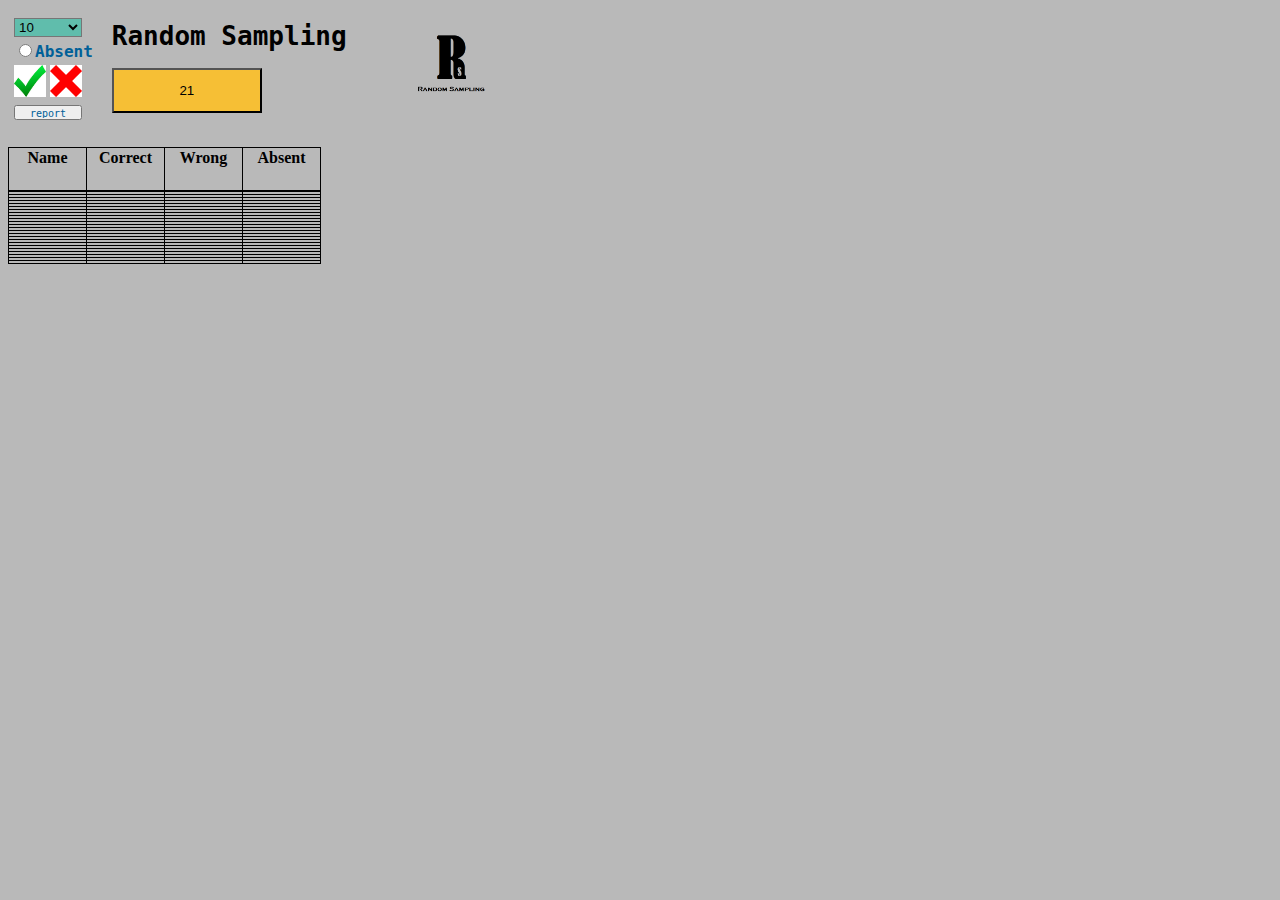
==== index.html @ a4bda089 "Update index.html" ====
<html>
        <head>
            <title>Random Sampling</title>
            <link href="RSNG EDIT.css" rel="stylesheet" type="text/css">
        </head>
        <body id="body" class="background">
            <table>
                <td>
                    <table>
                        <td>
                            <tr>
                                <td>
                                    <select style="background-color: rgb(96, 189, 172);" class="question" style="height:23px" id = "myList">
                                        <option value = "10"selected>10</option>
                                        <option value = "9">9</option>
                                    </select>
                                </td>
                            </tr>
                            <tr>
                                <td>
                                    <input type="radio" id="radio"><b style="color: rgb(0, 96, 152); font-family:monospace,bold">Absent</b>
                                </td>
                            </tr>
                            <tr>
                                <td>
                                    <input id="correct" type="image" class="image" src="tick.jpg">
                                    <input  id="wrong" type="image" class="image" src="xpng.png">
                                </td>
                            </tr>
                            <tr>
                                <td>
                                    <input type="button" class="button1" id="button1" value="report">
                                </td>
                            </tr>
                        </td>
                    </table>
                </td>
                <td></td>
                <td></td>
                <td></td>
                <td>
                    <table>
                        <tr>
                            <h1 style="font-family:monospace" id="test">Random Sampling</h1>
                        </tr>
                        <tr>
                            <input style="background-color:rgb(246, 191, 53)" class="button" type="button" name="button1" class="search" id="button" onclick="setNames(); table()">
                        </tr>
                    </table>
                </td>
                <td></td>
                <td></td>
                <td></td>
                <td></td>
                <td></td>
                <td></td>
                <td></td>
                <td></td>
                <td></td>
                <td></td>                 
                <td></td>
                <td></td>
                <td></td>
                <td>
                    <table>
                        <tr>
                            <img src="2020-03-09 21_34_09-Window.png" alt="RSNG logo" width="100px" height="75px">
                        </tr>
                    </table>
                </td>
            </table>
            <table>
                <tr><h1></h1></tr>
            </table>
            <table class="tables">
                <tr>
                    <td width="75px" class="tables"><h4>Name</h4></td>
                    <td width="75px" class="tables"><h4>Correct</h4></td>
                    <td width="75px" class="tables"><h4>Wrong</h4></td>
                    <td width="75px" class="tables"><h4>Absent</h4></td>
                </tr>
            </table>
            <table id="tableDisplay" class="tables">
                <tr>
                    <td width="75px" class="tables"></td><td width="75px" class="tables"></td><td width="75px" class="tables"></td><td width="75px" class="tables"></td>
                </tr>
                <tr>
                    <td class="tables"></td><td class="tables"></td><td class="tables"></td><td class="tables"></td>
                </tr>
                <tr>
                    <td class="tables"></td><td class="tables"></td><td class="tables"></td><td class="tables"></td>
                </tr>
                <tr>
                    <td class="tables"></td><td class="tables"></td><td class="tables"></td><td class="tables"></td>
                </tr>
                <tr>
                    <td class="tables"></td><td class="tables"></td><td class="tables"></td><td class="tables"></td>
                </tr>
                <tr>
                    <td class="tables"></td><td class="tables"></td><td class="tables"></td><td class="tables"></td>
                </tr>
                <tr>
                    <td class="tables"></td><td class="tables"></td><td class="tables"></td><td class="tables"></td>
                </tr>
                <tr>
                    <td class="tables"></td><td class="tables"></td><td class="tables"></td><td class="tables"></td>
                </tr>
                <tr>
                    <td class="tables"></td><td class="tables"></td><td class="tables"></td><td class="tables"></td>
                </tr>
                <tr>
                    <td class="tables"></td><td class="tables"></td><td class="tables"></td><td class="tables"></td>
                </tr>
                <tr>
                    <td class="tables"></td><td class="tables"></td><td class="tables"></td><td class="tables"></td>
                </tr>
                <tr>
                    <td class="tables"></td><td class="tables"></td><td class="tables"></td><td class="tables"></td>
                </tr>
                <tr>
                    <td class="tables"></td><td class="tables"></td><td class="tables"></td><td class="tables"></td>
                </tr>
                <tr>
                    <td class="tables"></td><td class="tables"></td><td class="tables"></td><td class="tables"></td>
                </tr>
                <tr>
                    <td class="tables"></td><td class="tables"></td><td class="tables"></td><td class="tables"></td>
                </tr>
                <tr>
                    <td class="tables"></td><td class="tables"></td><td class="tables"></td><td class="tables"></td>
                </tr>
                <tr>
                    <td class="tables"></td><td class="tables"></td><td class="tables"></td><td class="tables"></td>
                </tr>
                <tr>
                    <td class="tables"></td><td class="tables"></td><td class="tables"></td><td class="tables"></td>
                </tr>
                <tr>
                    <td class="tables"></td><td class="tables"></td><td class="tables"></td><td class="tables"></td>
                </tr>
                <tr>
                    <td class="tables"></td><td class="tables"></td><td class="tables"></td><td class="tables"></td>
                </tr>
                <tr>
                    <td class="tables"></td><td class="tables"></td><td class="tables"></td><td class="tables"></td>
                </tr>
                <tr>
                    <td class="tables"></td><td class="tables"></td><td class="tables"></td><td class="tables"></td>
                </tr>
                <tr>
                    <td class="tables"></td><td class="tables"></td><td class="tables"></td><td class="tables"></td>
                </tr>
                <tr>
                    <td class="tables"></td><td class="tables"></td><td class="tables"></td><td class="tables"></td>
                </tr>
            <script type="text/javascript" src="RSNG EDIT.js"></script>
        </body>
    </html>
---- RSNG EDIT.css ----
.background{
    background-color:rgb(185, 185, 185);
}
.question{
    width:68px
}
.border{
    padding: 10px;
    border: 1px solid black;
    border-collapse: collapse;
}
.color1{
    color: rgb(0, 96, 152)
}
.color2{
    color: rgb(246, 191, 53)
}
.color3{
    color: rgb(96, 189, 172)
}
.button{
    height:45px;
    width:150px;
}
.image{
    width:31.8px;
    height:31.8px;
}
.button1{
    width:68px;
    height:15px;
    font-size:10px;
    font-family:monospace;
    color: rgb(0, 96, 152);
}
.tables{
    border: solid 1px black;
    border-collapse: collapse;
    text-align: center;
}
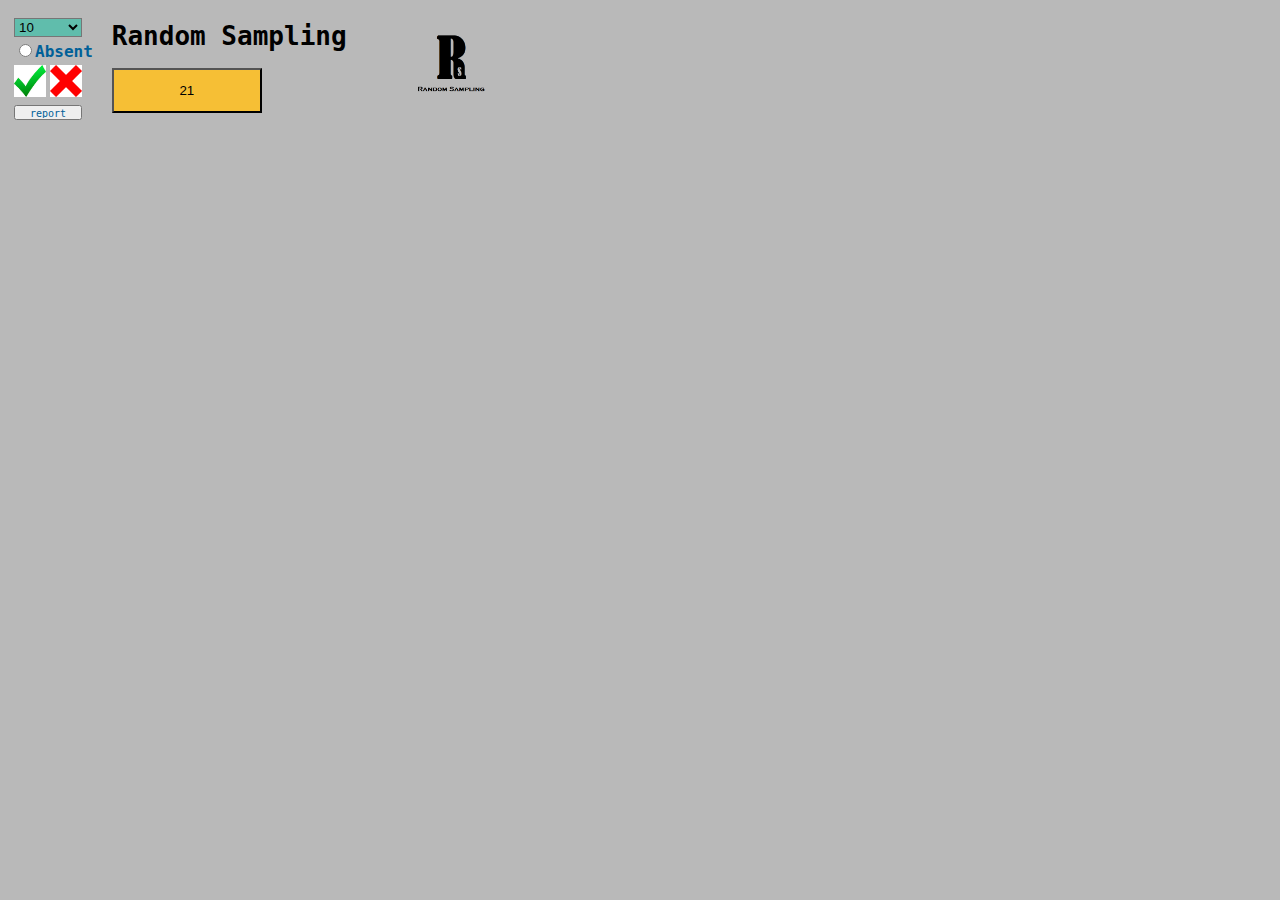
==== commit 8478d920: "table bug fixed" ====
--- a/index.html
+++ b/index.html
@@ -1,158 +1,86 @@
 <html>
-        <head>
-            <title>Random Sampling</title>
-            <link href="RSNG EDIT.css" rel="stylesheet" type="text/css">
-        </head>
-        <body id="body" class="background">
+
+<head>
+    <title>RSNGT</title>
+    <link href="RSNG EDIT.css" rel="stylesheet" type="text/css">
+</head>
+
+<body id="body" class="background">
+    <table>
+        <td>
             <table>
+        <td>
+            <tr>
                 <td>
-                    <table>
-                        <td>
-                            <tr>
-                                <td>
-                                    <select style="background-color: rgb(96, 189, 172);" class="question" style="height:23px" id = "myList">
-                                        <option value = "10"selected>10</option>
-                                        <option value = "9">9</option>
-                                    </select>
-                                </td>
-                            </tr>
-                            <tr>
-                                <td>
-                                    <input type="radio" id="radio"><b style="color: rgb(0, 96, 152); font-family:monospace,bold">Absent</b>
-                                </td>
-                            </tr>
-                            <tr>
-                                <td>
-                                    <input id="correct" type="image" class="image" src="tick.jpg">
-                                    <input  id="wrong" type="image" class="image" src="xpng.png">
-                                </td>
-                            </tr>
-                            <tr>
-                                <td>
-                                    <input type="button" class="button1" id="button1" value="report">
-                                </td>
-                            </tr>
-                        </td>
-                    </table>
+                    <select style="background-color: rgb(96, 189, 172);" class="question" style="height:23px"
+                        id="myList">
+                        <option value="10" selected>10</option>
+                        <option value="9">9</option>
+                    </select>
                 </td>
-                <td></td>
-                <td></td>
-                <td></td>
+            </tr>
+            <tr>
                 <td>
-                    <table>
-                        <tr>
-                            <h1 style="font-family:monospace" id="test">Random Sampling</h1>
-                        </tr>
-                        <tr>
-                            <input style="background-color:rgb(246, 191, 53)" class="button" type="button" name="button1" class="search" id="button" onclick="setNames(); table()">
-                        </tr>
-                    </table>
+                    <input type="radio" id="radio"><b style="color: rgb(0, 96, 152);
+                                     font-family:monospace,bold">Absent</b>
                 </td>
-                <td></td>
-                <td></td>
-                <td></td>
-                <td></td>
-                <td></td>
-                <td></td>
-                <td></td>
-                <td></td>
-                <td></td>
-                <td></td>                 
-                <td></td>
-                <td></td>
-                <td></td>
+            </tr>
+            <tr>
                 <td>
-                    <table>
-                        <tr>
-                            <img src="2020-03-09 21_34_09-Window.png" alt="RSNG logo" width="100px" height="75px">
-                        </tr>
-                    </table>
+                    <input id="correct" type="image" class="image" src="tick.jpg">
+                    <input id="wrong" type="image" class="image" src="xpng.png">
                 </td>
-            </table>
-            <table>
-                <tr><h1></h1></tr>
-            </table>
-            <table class="tables">
-                <tr>
-                    <td width="75px" class="tables"><h4>Name</h4></td>
-                    <td width="75px" class="tables"><h4>Correct</h4></td>
-                    <td width="75px" class="tables"><h4>Wrong</h4></td>
-                    <td width="75px" class="tables"><h4>Absent</h4></td>
-                </tr>
-            </table>
-            <table id="tableDisplay" class="tables">
-                <tr>
-                    <td width="75px" class="tables"></td><td width="75px" class="tables"></td><td width="75px" class="tables"></td><td width="75px" class="tables"></td>
-                </tr>
-                <tr>
-                    <td class="tables"></td><td class="tables"></td><td class="tables"></td><td class="tables"></td>
-                </tr>
-                <tr>
-                    <td class="tables"></td><td class="tables"></td><td class="tables"></td><td class="tables"></td>
-                </tr>
-                <tr>
-                    <td class="tables"></td><td class="tables"></td><td class="tables"></td><td class="tables"></td>
-                </tr>
-                <tr>
-                    <td class="tables"></td><td class="tables"></td><td class="tables"></td><td class="tables"></td>
-                </tr>
-                <tr>
-                    <td class="tables"></td><td class="tables"></td><td class="tables"></td><td class="tables"></td>
-                </tr>
-                <tr>
-                    <td class="tables"></td><td class="tables"></td><td class="tables"></td><td class="tables"></td>
-                </tr>
-                <tr>
-                    <td class="tables"></td><td class="tables"></td><td class="tables"></td><td class="tables"></td>
-                </tr>
-                <tr>
-                    <td class="tables"></td><td class="tables"></td><td class="tables"></td><td class="tables"></td>
-                </tr>
-                <tr>
-                    <td class="tables"></td><td class="tables"></td><td class="tables"></td><td class="tables"></td>
-                </tr>
-                <tr>
-                    <td class="tables"></td><td class="tables"></td><td class="tables"></td><td class="tables"></td>
-                </tr>
-                <tr>
-                    <td class="tables"></td><td class="tables"></td><td class="tables"></td><td class="tables"></td>
-                </tr>
-                <tr>
-                    <td class="tables"></td><td class="tables"></td><td class="tables"></td><td class="tables"></td>
-                </tr>
-                <tr>
-                    <td class="tables"></td><td class="tables"></td><td class="tables"></td><td class="tables"></td>
-                </tr>
-                <tr>
-                    <td class="tables"></td><td class="tables"></td><td class="tables"></td><td class="tables"></td>
-                </tr>
-                <tr>
-                    <td class="tables"></td><td class="tables"></td><td class="tables"></td><td class="tables"></td>
-                </tr>
-                <tr>
-                    <td class="tables"></td><td class="tables"></td><td class="tables"></td><td class="tables"></td>
-                </tr>
-                <tr>
-                    <td class="tables"></td><td class="tables"></td><td class="tables"></td><td class="tables"></td>
-                </tr>
-                <tr>
-                    <td class="tables"></td><td class="tables"></td><td class="tables"></td><td class="tables"></td>
-                </tr>
-                <tr>
-                    <td class="tables"></td><td class="tables"></td><td class="tables"></td><td class="tables"></td>
-                </tr>
-                <tr>
-                    <td class="tables"></td><td class="tables"></td><td class="tables"></td><td class="tables"></td>
-                </tr>
-                <tr>
-                    <td class="tables"></td><td class="tables"></td><td class="tables"></td><td class="tables"></td>
-                </tr>
-                <tr>
-                    <td class="tables"></td><td class="tables"></td><td class="tables"></td><td class="tables"></td>
-                </tr>
-                <tr>
-                    <td class="tables"></td><td class="tables"></td><td class="tables"></td><td class="tables"></td>
-                </tr>
-            <script type="text/javascript" src="RSNG EDIT.js"></script>
-        </body>
-    </html>
+            </tr>
+            <tr>
+                <td>
+                    <input type="button" class="button1" id="button1" value="report">
+                </td>
+            </tr>
+        </td>
+    </table>
+    </td>
+    <td></td>
+    <td></td>
+    <td></td>
+    <td>
+        <table>
+            <tr>
+                <h1 style="font-family:monospace" id="test">Random Sampling</h1>
+            </tr>
+            <tr>
+                <input style="background-color:rgb(246, 191, 53)" class="button" type="button" name="button1"
+                    class="search" id="button" onclick="setNames(); createTable()">
+            </tr>
+        </table>
+    </td>
+    <td></td>
+    <td></td>
+    <td></td>
+    <td></td>
+    <td></td>
+    <td></td>
+    <td></td>
+    <td></td>
+    <td></td>
+    <td></td>
+    <td></td>
+    <td></td>
+    <td></td>
+    <td>
+        <table>
+            <tr>
+                <img src="2020-03-09 21_34_09-Window.png" alt="RSNG logo" width="100px" height="75px">
+            </tr>
+        </table>
+    </td>
+    </table>
+    <table>
+        <tr>
+            <h1></h1>
+        </tr>
+    </table>
+    <div id="mainTable"></div>
+    <script type="text/javascript" src="RSNG EDIT.js"></script>
+</body>
+
+</html>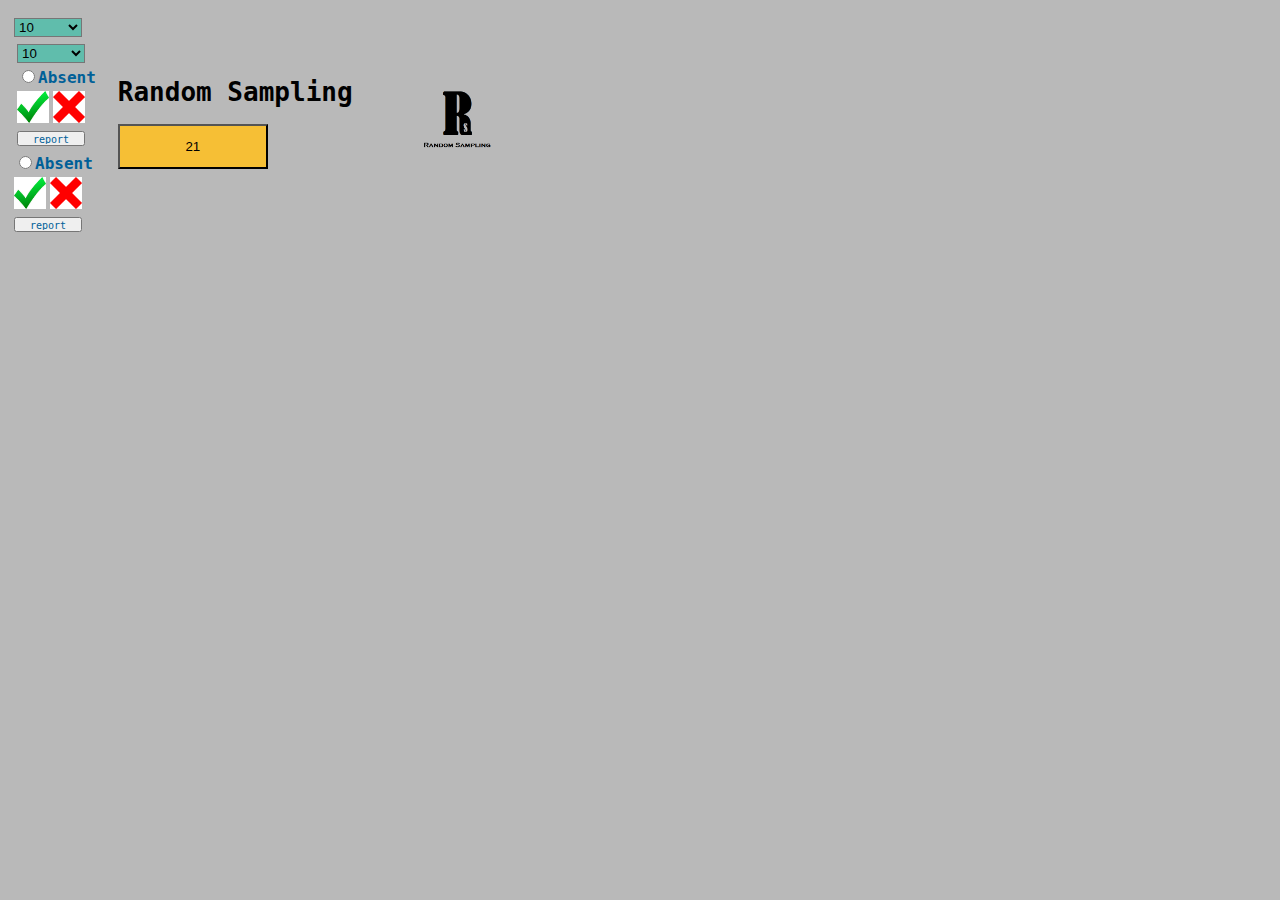
==== commit 40ad2697: "Merge branch 'master' of https://github.com/LucaFantasia/RSNGT" ====
--- a/index.html
+++ b/index.html
@@ -17,12 +17,21 @@
                         <option value="10" selected>10</option>
                         <option value="9">9</option>
                     </select>
+                    <table>
+                <td>
+            <tr>
+                <td>
+                    <select style="background-color: rgb(96, 189, 172);" class="question" style="height:23px"
+                        id="myList">
+                        <option value="10" selected>10</option>
+                        <option value="9">9</option>
+                    </select>
                 </td>
             </tr>
             <tr>
                 <td>
-                    <input type="radio" id="radio"><b style="color: rgb(0, 96, 152);
-                                     font-family:monospace,bold">Absent</b>
+                    <input type="radio" id="radio"><b
+                        style="color: rgb(0, 96, 152); font-family:monospace,bold">Absent</b>
                 </td>
             </tr>
             <tr>
@@ -37,6 +46,27 @@
                 </td>
             </tr>
         </td>
+    </table>
+    </td>
+    </tr>
+    <tr>
+        <td>
+            <input type="radio" id="radio"><b style="color: rgb(0, 96, 152);
+                                     font-family:monospace,bold">Absent</b>
+        </td>
+    </tr>
+    <tr>
+        <td>
+            <input id="correct" type="image" class="image" src="tick.jpg">
+            <input id="wrong" type="image" class="image" src="xpng.png">
+        </td>
+    </tr>
+    <tr>
+        <td>
+            <input type="button" class="button1" id="button1" value="report">
+        </td>
+    </tr>
+    </td>
     </table>
     </td>
     <td></td>
@@ -69,7 +99,8 @@
     <td>
         <table>
             <tr>
-                <img src="2020-03-09 21_34_09-Window.png" alt="RSNG logo" width="100px" height="75px">
+                <img src="2020-03-09 21_34_09-Window.png" alt="RSNG logo"
+                 width="100px" height="75px">
             </tr>
         </table>
     </td>
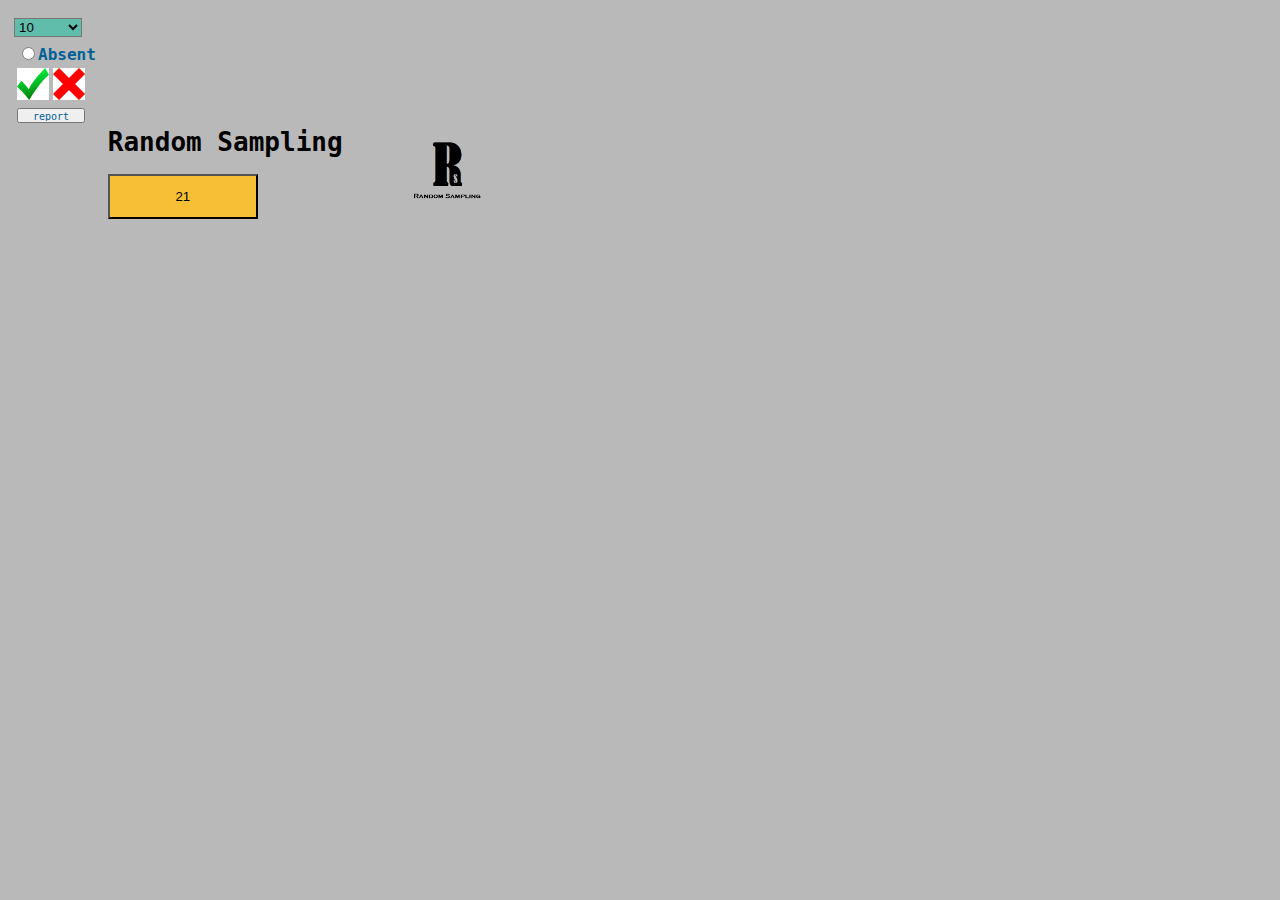
==== commit 73580ca7: "Update index.html" ====
--- a/index.html
+++ b/index.html
@@ -21,15 +21,6 @@
                 <td>
             <tr>
                 <td>
-                    <select style="background-color: rgb(96, 189, 172);" class="question" style="height:23px"
-                        id="myList">
-                        <option value="10" selected>10</option>
-                        <option value="9">9</option>
-                    </select>
-                </td>
-            </tr>
-            <tr>
-                <td>
                     <input type="radio" id="radio"><b
                         style="color: rgb(0, 96, 152); font-family:monospace,bold">Absent</b>
                 </td>
@@ -46,28 +37,6 @@
                 </td>
             </tr>
         </td>
-    </table>
-    </td>
-    </tr>
-    <tr>
-        <td>
-            <input type="radio" id="radio"><b style="color: rgb(0, 96, 152);
-                                     font-family:monospace,bold">Absent</b>
-        </td>
-    </tr>
-    <tr>
-        <td>
-            <input id="correct" type="image" class="image" src="tick.jpg">
-            <input id="wrong" type="image" class="image" src="xpng.png">
-        </td>
-    </tr>
-    <tr>
-        <td>
-            <input type="button" class="button1" id="button1" value="report">
-        </td>
-    </tr>
-    </td>
-    </table>
     </td>
     <td></td>
     <td></td>
@@ -114,4 +83,4 @@
     <script type="text/javascript" src="RSNG EDIT.js"></script>
 </body>
 
-</html>+</html>
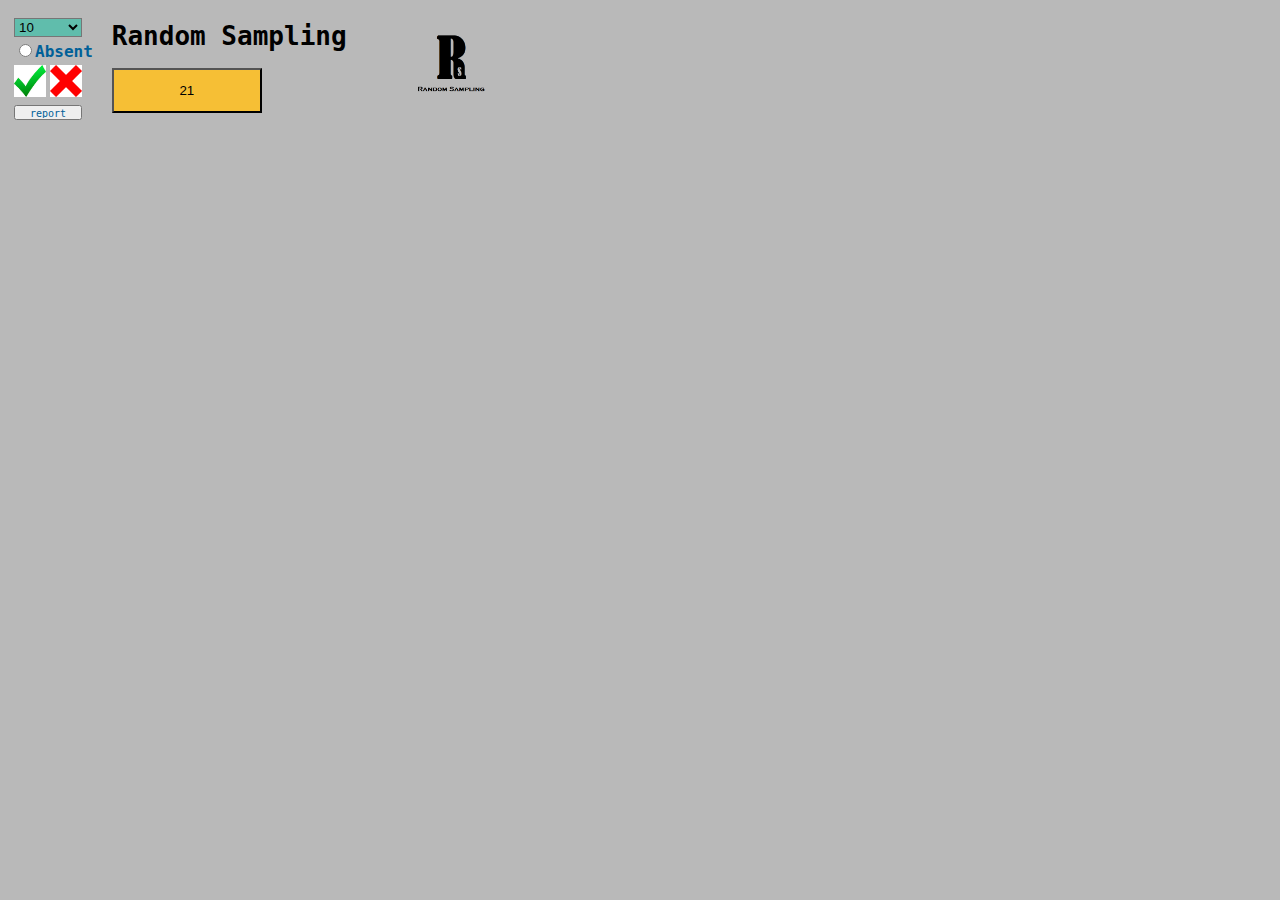
==== commit dc163b63: "up" ====
--- a/index.html
+++ b/index.html
@@ -17,12 +17,12 @@
                         <option value="10" selected>10</option>
                         <option value="9">9</option>
                     </select>
-                    <table>
-                <td>
+                </td>
+            </tr>
             <tr>
                 <td>
-                    <input type="radio" id="radio"><b
-                        style="color: rgb(0, 96, 152); font-family:monospace,bold">Absent</b>
+                    <input type="radio" id="radio"><b style="color: rgb(0, 96, 152);
+                                     font-family:monospace,bold">Absent</b>
                 </td>
             </tr>
             <tr>
@@ -37,6 +37,7 @@
                 </td>
             </tr>
         </td>
+    </table>
     </td>
     <td></td>
     <td></td>
@@ -68,8 +69,7 @@
     <td>
         <table>
             <tr>
-                <img src="2020-03-09 21_34_09-Window.png" alt="RSNG logo"
-                 width="100px" height="75px">
+                <img src="2020-03-09 21_34_09-Window.png" alt="RSNG logo" width="100px" height="75px">
             </tr>
         </table>
     </td>
@@ -83,4 +83,4 @@
     <script type="text/javascript" src="RSNG EDIT.js"></script>
 </body>
 
-</html>
+</html>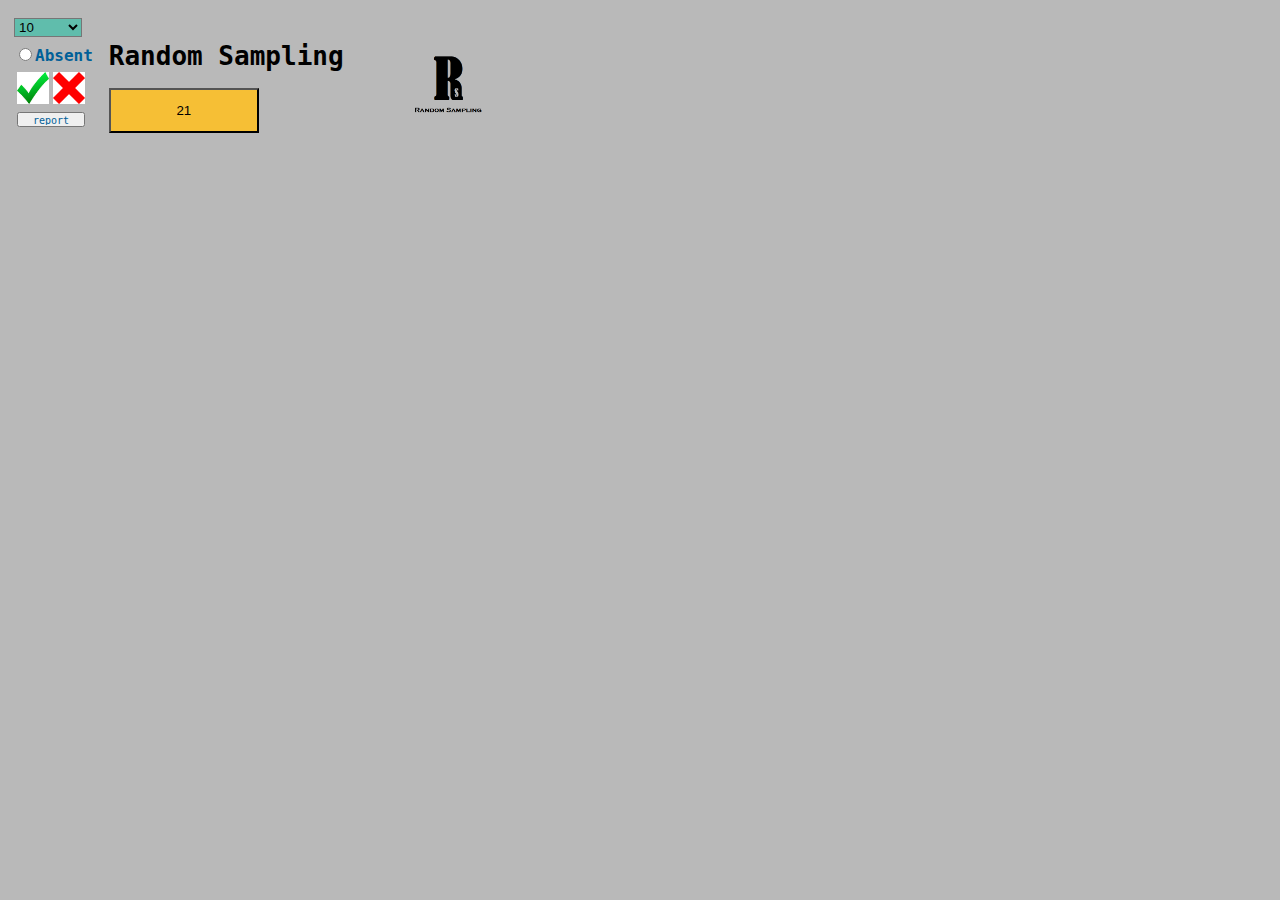
==== commit fd8e1212: "Merge branch 'master' of https://github.com/LucaFantasia/RSNGT" ====
--- a/index.html
+++ b/index.html
@@ -23,8 +23,8 @@
                 <td>
                     <input type="radio" id="radio"><b style="color: rgb(0, 96, 152);
                                      font-family:monospace,bold">Absent</b>
-                </td>
-            </tr>
+                    <table>
+                <td>
             <tr>
                 <td>
                     <input id="correct" type="image" class="image" src="tick.jpg">
@@ -37,6 +37,7 @@
                 </td>
             </tr>
         </td>
+
     </table>
     </td>
     <td></td>
@@ -83,4 +84,4 @@
     <script type="text/javascript" src="RSNG EDIT.js"></script>
 </body>
 
-</html>+</html>
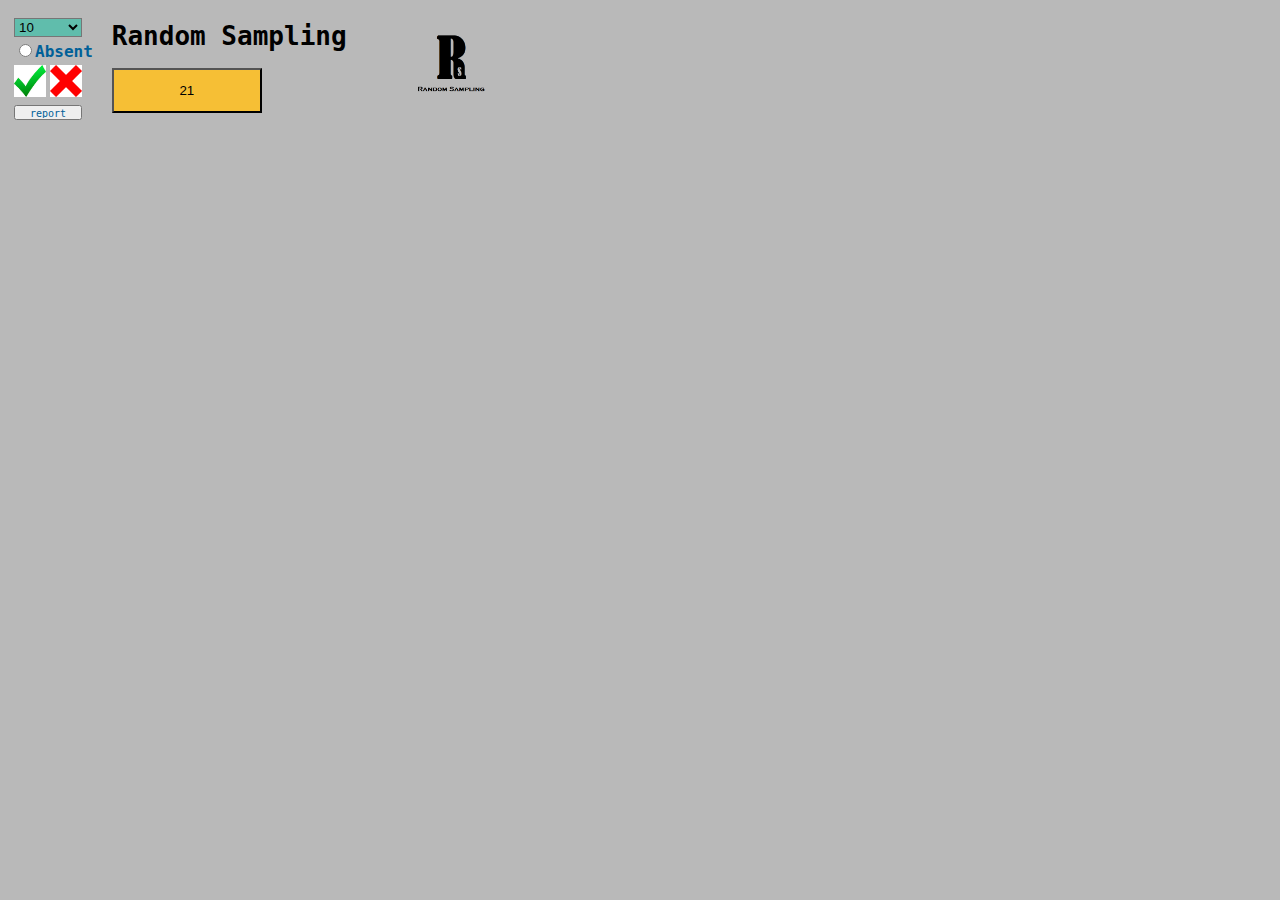
==== commit 9daf0422: "Update index.html" ====
--- a/index.html
+++ b/index.html
@@ -23,8 +23,8 @@
                 <td>
                     <input type="radio" id="radio"><b style="color: rgb(0, 96, 152);
                                      font-family:monospace,bold">Absent</b>
-                    <table>
-                <td>
+                </td>
+            </tr>
             <tr>
                 <td>
                     <input id="correct" type="image" class="image" src="tick.jpg">
@@ -37,7 +37,6 @@
                 </td>
             </tr>
         </td>
-
     </table>
     </td>
     <td></td>
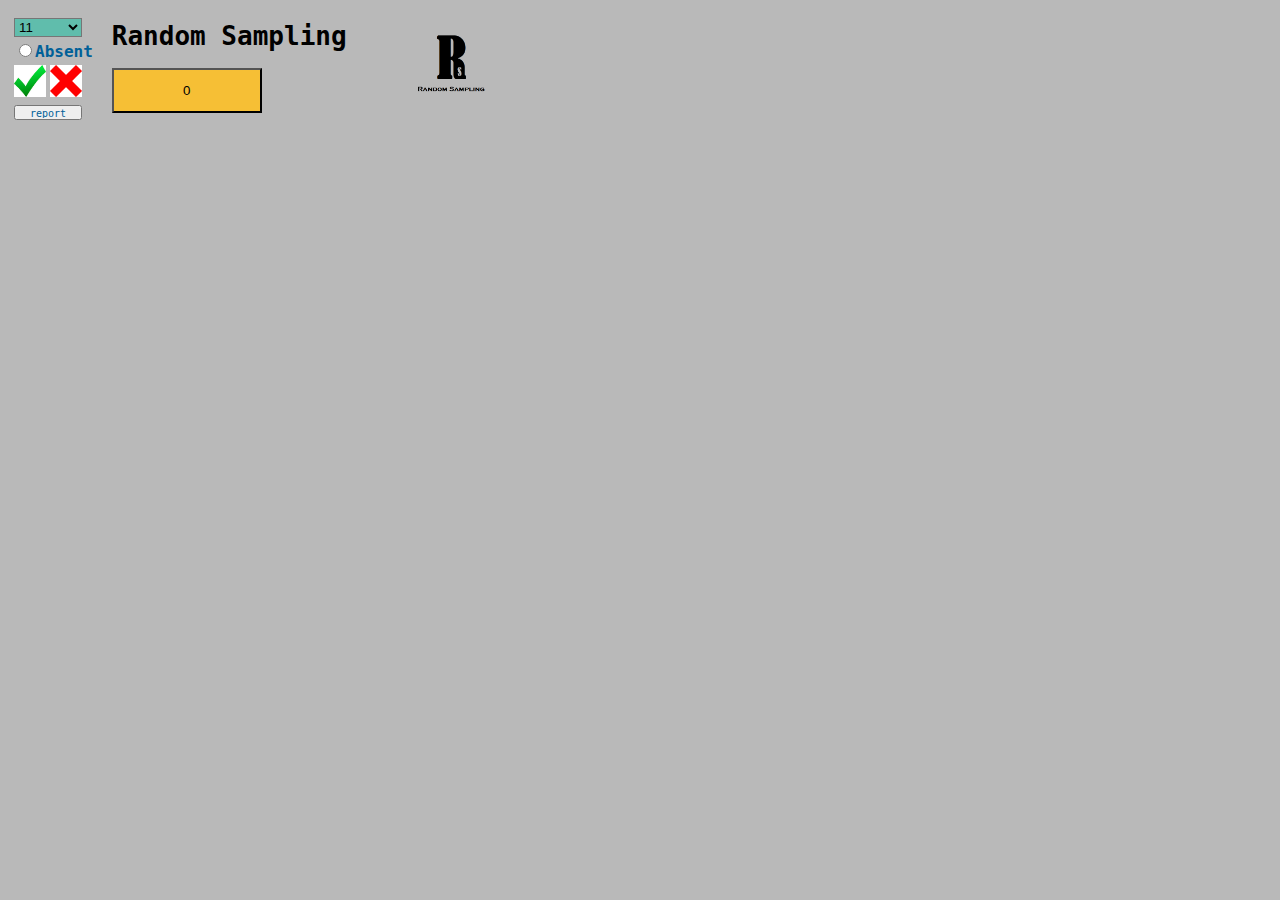
==== commit bb71c9ff: "Update index.html" ====
--- a/index.html
+++ b/index.html
@@ -14,8 +14,8 @@
                 <td>
                     <select style="background-color: rgb(96, 189, 172);" class="question" style="height:23px"
                         id="myList">
-                        <option value="10" selected>10</option>
-                        <option value="9">9</option>
+                        <option value="11" selected>11</option>
+                        <option value="10">10</option>
                     </select>
                 </td>
             </tr>
